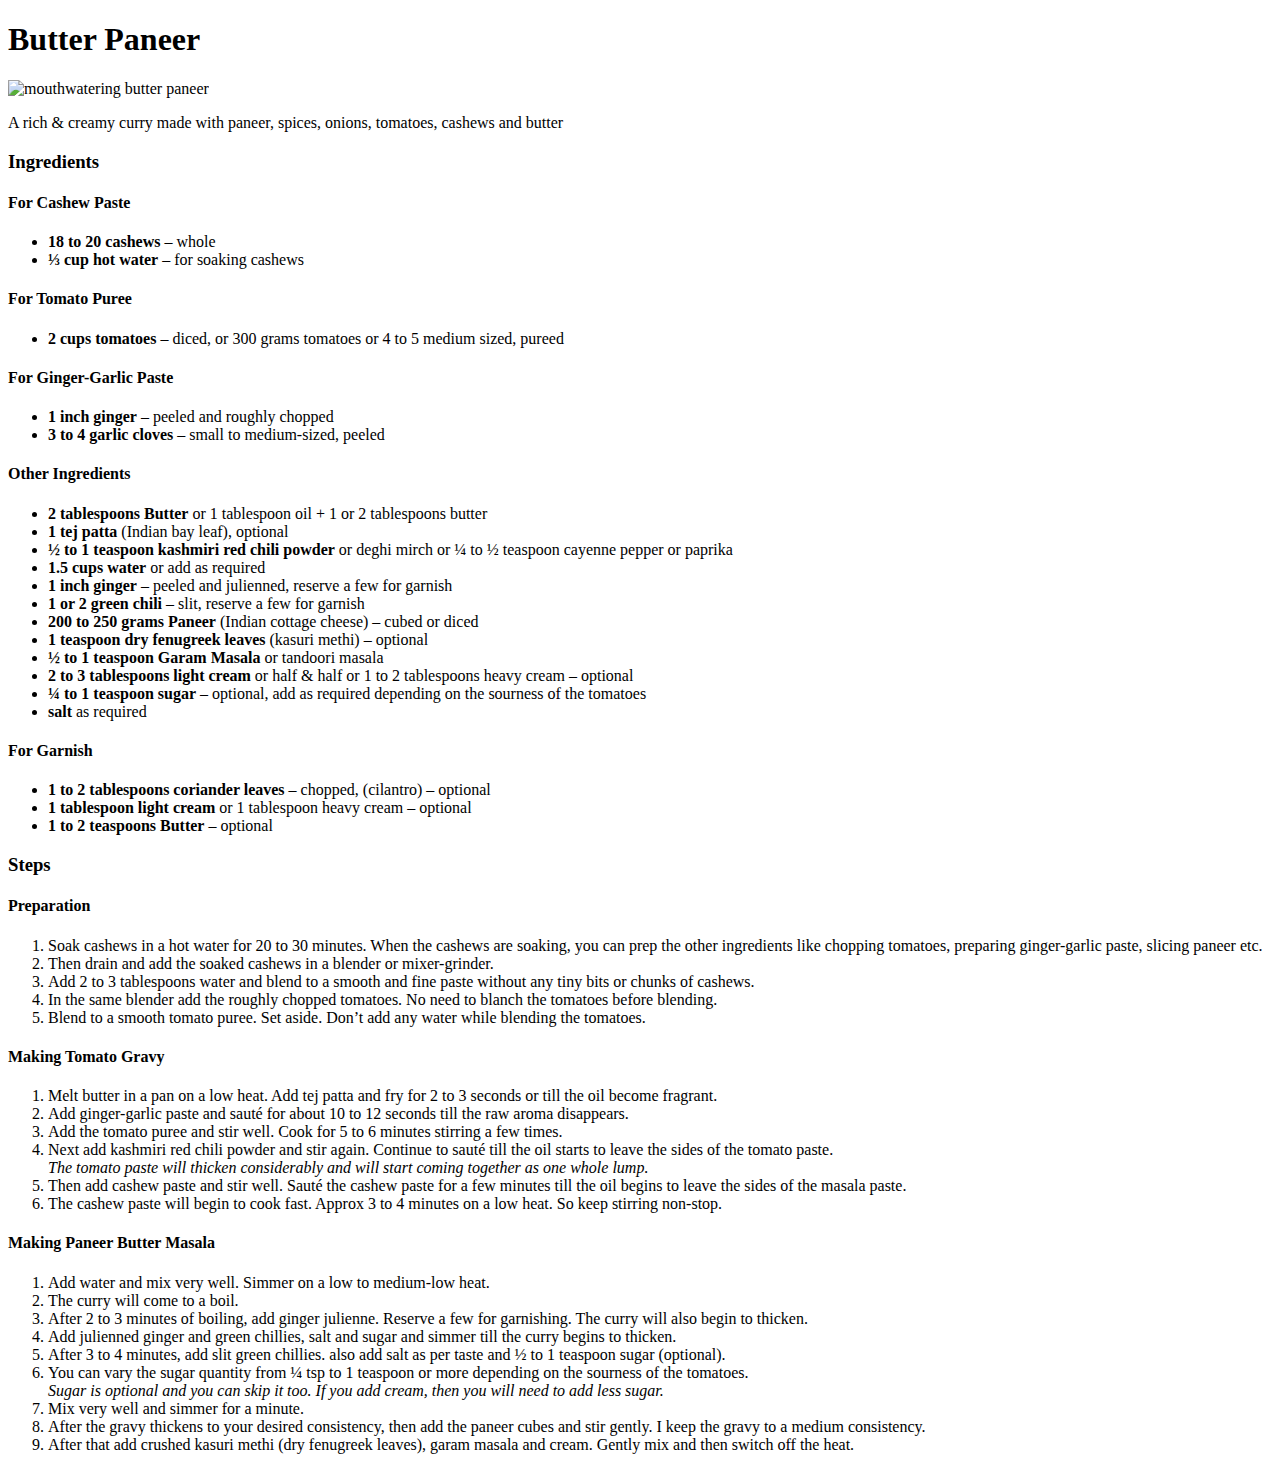
==== recipes/butter-paneer.html @ fe923dbe "Added all the ingredients and steps for each of the three recipes and their html files" ====
<!DOCTYPE html>
<html lang="en">
<head>
    <meta charset="UTF-8">
    <meta name="viewport" content="width=device-width, initial-scale=1.0">
    <title>Butter Paneer Recipe</title>
</head>
<body>
    <h1>Butter Paneer</h1>
    <img src="../images/butter_paneer.jpg" alt="mouthwatering butter paneer">
    <p>A rich & creamy curry made with paneer, spices, onions, tomatoes, cashews and butter</p>
    <h3>Ingredients</h3>
    <h4>For Cashew Paste</h4>
    <ul>
        <li><strong>18 to 20 cashews</strong> – whole</li>
        <li><strong>⅓ cup hot water</strong> – for soaking cashews</li>
    </ul>
    <h4>For Tomato Puree</h4>
    <ul>
        <li><strong>2 cups tomatoes</strong> – diced, or 300 grams tomatoes or 4 to 5 medium sized, pureed</li>
    </ul>
    <h4>For Ginger-Garlic Paste</h4>
    <ul>
        <li><strong>1 inch ginger</strong> – peeled and roughly chopped</li>
        <li><strong>3 to 4 garlic cloves</strong> – small to medium-sized, peeled</li>
    </ul>
    <h4>Other Ingredients</h4>
    <ul>
        <li><strong>2 tablespoons Butter</strong> or 1 tablespoon oil + 1 or 2 tablespoons butter</li>
        <li><strong>1 tej patta</strong> (Indian bay leaf), optional</li>
        <li><strong>½ to 1 teaspoon kashmiri red chili powder</strong> or deghi mirch or ¼ to ½ teaspoon cayenne pepper or paprika</li>
        <li><strong>1.5 cups water</strong> or add as required</li>
        <li><strong>1 inch ginger</strong> – peeled and julienned, reserve a few for garnish</li>
        <li><strong>1 or 2 green chili</strong> – slit, reserve a few for garnish</li>
        <li><strong>200 to 250 grams Paneer</strong> (Indian cottage cheese) – cubed or diced</li>
        <li><strong>1 teaspoon dry fenugreek leaves</strong> (kasuri methi) – optional</li>
        <li><strong>½ to 1 teaspoon Garam Masala</strong> or tandoori masala</li>
        <li><strong>2 to 3 tablespoons light cream</strong> or half & half or 1 to 2 tablespoons heavy cream – optional</li>
        <li><strong>¼ to 1 teaspoon sugar</strong> – optional, add as required depending on the sourness of the tomatoes</li>
        <li><strong>salt</strong> as required</li>
    </ul>
    <h4>For Garnish</h4>
    <ul>
        <li><strong>1 to 2 tablespoons coriander leaves</strong> – chopped, (cilantro) – optional</li>
        <li><strong>1 tablespoon light cream</strong> or 1 tablespoon heavy cream – optional</li>
        <li><strong>1 to 2 teaspoons Butter</strong> – optional</li>
    </ul>
    <h3>Steps</h3>
    <h4>Preparation</h4>
    <ol>
        <li>Soak cashews in a hot water for 20 to 30 minutes. When the cashews are soaking, you can prep the other ingredients like chopping tomatoes, preparing ginger-garlic paste, slicing paneer etc.</li>
        <li>Then drain and add the soaked cashews in a blender or mixer-grinder.</li>
        <li>Add 2 to 3 tablespoons water and blend to a smooth and fine paste without any tiny bits or chunks of cashews.</li>
        <li>In the same blender add the roughly chopped tomatoes. No need to blanch the tomatoes before blending.</li>
        <li>Blend to a smooth tomato puree. Set aside. Don’t add any water while blending the tomatoes.</li>
    </ol>
    <h4>Making Tomato Gravy</h4>
    <ol>
        <li>Melt butter in a pan on a low heat. Add tej patta and fry for 2 to 3 seconds or till the oil become fragrant.</li>
        <li>Add ginger-garlic paste and sauté for about 10 to 12 seconds till the raw aroma disappears.</li>
        <li>Add the tomato puree and stir well. Cook for 5 to 6 minutes stirring a few times.</li>
        <li>Next add kashmiri red chili powder and stir again. Continue to sauté till the oil starts to leave the sides of the tomato paste.
            <br><em>The tomato paste will thicken considerably and will start coming together as one whole lump.</em> </li>
        <li>Then add cashew paste and stir well. Sauté the cashew paste for a few minutes till the oil begins to leave the sides of the masala paste.</li>
        <li>The cashew paste will begin to cook fast. Approx 3 to 4 minutes on a low heat. So keep stirring non-stop.</li>
    </ol>
    <h4>Making Paneer Butter Masala</h4>
    <ol>
        <li>Add water and mix very well. Simmer on a low to medium-low heat.</li>
        <li>The curry will come to a boil. </li>
        <li>After 2 to 3 minutes of boiling, add ginger julienne. Reserve a few for garnishing. The curry will also begin to thicken.</li>
        <li>Add julienned ginger and green chillies, salt and sugar and simmer till the curry begins to thicken.</li>
        <li>After 3 to 4 minutes, add slit green chillies. also add salt as per taste and ½ to 1 teaspoon sugar (optional). </li>
        <li>You can vary the sugar quantity from ¼ tsp to 1 teaspoon or more depending on the sourness of the tomatoes.
            <br><em>Sugar is optional and you can skip it too. If you add cream, then you will need to add less sugar.</em></li>
        <li>Mix very well and simmer for a minute.</li>
        <li>After the gravy thickens to your desired consistency, then add the paneer cubes and stir gently. I keep the gravy to a medium consistency. </li>
        <li>After that add crushed kasuri methi (dry fenugreek leaves), garam masala and cream. Gently mix and then switch off the heat. </li>
    </ol>
    </body>

</body>
</html>
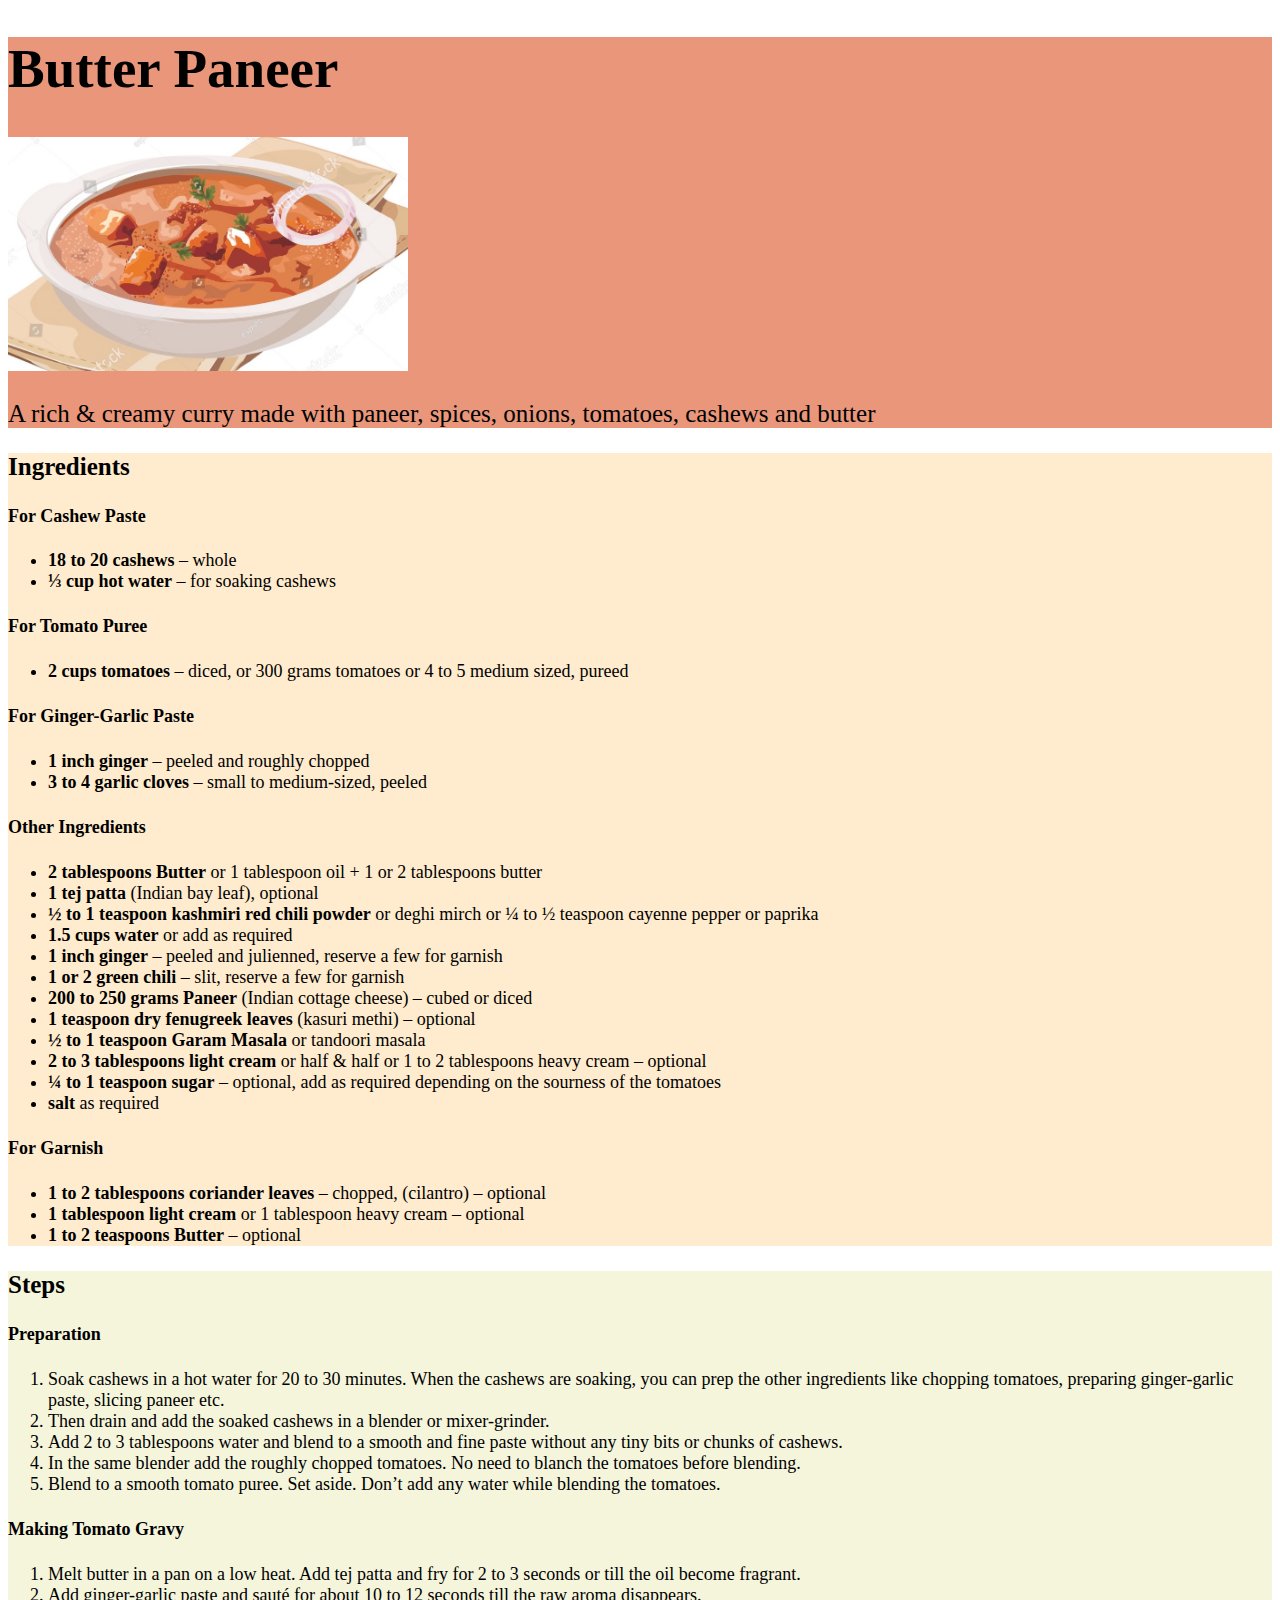
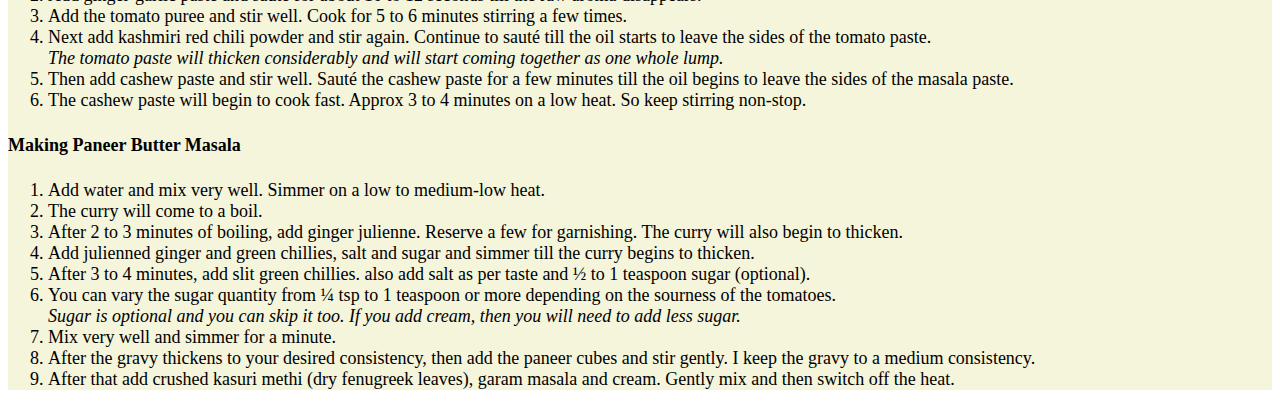
==== commit 156f22d9: "added recipes-styles.css for each recipe webpage" ====
--- a/recipes/butter-paneer.html
+++ b/recipes/butter-paneer.html
@@ -4,81 +4,88 @@
     <meta charset="UTF-8">
     <meta name="viewport" content="width=device-width, initial-scale=1.0">
     <title>Butter Paneer Recipe</title>
+    <link rel="stylesheet" type="text/css" href="recipe-styles.css">
 </head>
 <body>
-    <h1>Butter Paneer</h1>
-    <img src="../images/butter_paneer.jpg" alt="mouthwatering butter paneer">
-    <p>A rich & creamy curry made with paneer, spices, onions, tomatoes, cashews and butter</p>
-    <h3>Ingredients</h3>
-    <h4>For Cashew Paste</h4>
-    <ul>
-        <li><strong>18 to 20 cashews</strong> – whole</li>
-        <li><strong>⅓ cup hot water</strong> – for soaking cashews</li>
-    </ul>
-    <h4>For Tomato Puree</h4>
-    <ul>
-        <li><strong>2 cups tomatoes</strong> – diced, or 300 grams tomatoes or 4 to 5 medium sized, pureed</li>
-    </ul>
-    <h4>For Ginger-Garlic Paste</h4>
-    <ul>
-        <li><strong>1 inch ginger</strong> – peeled and roughly chopped</li>
-        <li><strong>3 to 4 garlic cloves</strong> – small to medium-sized, peeled</li>
-    </ul>
-    <h4>Other Ingredients</h4>
-    <ul>
-        <li><strong>2 tablespoons Butter</strong> or 1 tablespoon oil + 1 or 2 tablespoons butter</li>
-        <li><strong>1 tej patta</strong> (Indian bay leaf), optional</li>
-        <li><strong>½ to 1 teaspoon kashmiri red chili powder</strong> or deghi mirch or ¼ to ½ teaspoon cayenne pepper or paprika</li>
-        <li><strong>1.5 cups water</strong> or add as required</li>
-        <li><strong>1 inch ginger</strong> – peeled and julienned, reserve a few for garnish</li>
-        <li><strong>1 or 2 green chili</strong> – slit, reserve a few for garnish</li>
-        <li><strong>200 to 250 grams Paneer</strong> (Indian cottage cheese) – cubed or diced</li>
-        <li><strong>1 teaspoon dry fenugreek leaves</strong> (kasuri methi) – optional</li>
-        <li><strong>½ to 1 teaspoon Garam Masala</strong> or tandoori masala</li>
-        <li><strong>2 to 3 tablespoons light cream</strong> or half & half or 1 to 2 tablespoons heavy cream – optional</li>
-        <li><strong>¼ to 1 teaspoon sugar</strong> – optional, add as required depending on the sourness of the tomatoes</li>
-        <li><strong>salt</strong> as required</li>
-    </ul>
-    <h4>For Garnish</h4>
-    <ul>
-        <li><strong>1 to 2 tablespoons coriander leaves</strong> – chopped, (cilantro) – optional</li>
-        <li><strong>1 tablespoon light cream</strong> or 1 tablespoon heavy cream – optional</li>
-        <li><strong>1 to 2 teaspoons Butter</strong> – optional</li>
-    </ul>
-    <h3>Steps</h3>
-    <h4>Preparation</h4>
-    <ol>
-        <li>Soak cashews in a hot water for 20 to 30 minutes. When the cashews are soaking, you can prep the other ingredients like chopping tomatoes, preparing ginger-garlic paste, slicing paneer etc.</li>
-        <li>Then drain and add the soaked cashews in a blender or mixer-grinder.</li>
-        <li>Add 2 to 3 tablespoons water and blend to a smooth and fine paste without any tiny bits or chunks of cashews.</li>
-        <li>In the same blender add the roughly chopped tomatoes. No need to blanch the tomatoes before blending.</li>
-        <li>Blend to a smooth tomato puree. Set aside. Don’t add any water while blending the tomatoes.</li>
-    </ol>
-    <h4>Making Tomato Gravy</h4>
-    <ol>
-        <li>Melt butter in a pan on a low heat. Add tej patta and fry for 2 to 3 seconds or till the oil become fragrant.</li>
-        <li>Add ginger-garlic paste and sauté for about 10 to 12 seconds till the raw aroma disappears.</li>
-        <li>Add the tomato puree and stir well. Cook for 5 to 6 minutes stirring a few times.</li>
-        <li>Next add kashmiri red chili powder and stir again. Continue to sauté till the oil starts to leave the sides of the tomato paste.
-            <br><em>The tomato paste will thicken considerably and will start coming together as one whole lump.</em> </li>
-        <li>Then add cashew paste and stir well. Sauté the cashew paste for a few minutes till the oil begins to leave the sides of the masala paste.</li>
-        <li>The cashew paste will begin to cook fast. Approx 3 to 4 minutes on a low heat. So keep stirring non-stop.</li>
-    </ol>
-    <h4>Making Paneer Butter Masala</h4>
-    <ol>
-        <li>Add water and mix very well. Simmer on a low to medium-low heat.</li>
-        <li>The curry will come to a boil. </li>
-        <li>After 2 to 3 minutes of boiling, add ginger julienne. Reserve a few for garnishing. The curry will also begin to thicken.</li>
-        <li>Add julienned ginger and green chillies, salt and sugar and simmer till the curry begins to thicken.</li>
-        <li>After 3 to 4 minutes, add slit green chillies. also add salt as per taste and ½ to 1 teaspoon sugar (optional). </li>
-        <li>You can vary the sugar quantity from ¼ tsp to 1 teaspoon or more depending on the sourness of the tomatoes.
-            <br><em>Sugar is optional and you can skip it too. If you add cream, then you will need to add less sugar.</em></li>
-        <li>Mix very well and simmer for a minute.</li>
-        <li>After the gravy thickens to your desired consistency, then add the paneer cubes and stir gently. I keep the gravy to a medium consistency. </li>
-        <li>After that add crushed kasuri methi (dry fenugreek leaves), garam masala and cream. Gently mix and then switch off the heat. </li>
-    </ol>
-    </body>
-
+    <div class="profile">
+        <h1 class="recipe-title">Butter Paneer</h1>
+        <img src="../images/butter_paneer.jpg" alt="mouthwatering butter paneer">
+        <p class="description">A rich & creamy curry made with paneer, spices, onions, tomatoes, cashews and butter</p>
+    </div>
+    <div class="text-body">
+        <div class="ingredients">
+            <h3 class="text-body-title ingredients-title">Ingredients</h3>
+            <h4 class="sub-ingredients">For Cashew Paste</h4>
+            <ul class="ingredients ingredients-list">
+                <li><strong>18 to 20 cashews</strong> – whole</li>
+                <li><strong>⅓ cup hot water</strong> – for soaking cashews</li>
+            </ul>
+            <h4 class="sub-ingredients">For Tomato Puree</h4>
+            <ul class="ingredients ingredients-list">
+                <li><strong>2 cups tomatoes</strong> – diced, or 300 grams tomatoes or 4 to 5 medium sized, pureed</li>
+            </ul>
+            <h4 class="sub-ingredients">For Ginger-Garlic Paste</h4>
+            <ul class="ingredients ingredients-list">
+                <li><strong>1 inch ginger</strong> – peeled and roughly chopped</li>
+                <li><strong>3 to 4 garlic cloves</strong> – small to medium-sized, peeled</li>
+            </ul>
+            <h4 class="sub-ingredients">Other Ingredients</h4>
+            <ul class="ingredients ingredients-list">
+                <li><strong>2 tablespoons Butter</strong> or 1 tablespoon oil + 1 or 2 tablespoons butter</li>
+                <li><strong>1 tej patta</strong> (Indian bay leaf), optional</li>
+                <li><strong>½ to 1 teaspoon kashmiri red chili powder</strong> or deghi mirch or ¼ to ½ teaspoon cayenne pepper or paprika</li>
+                <li><strong>1.5 cups water</strong> or add as required</li>
+                <li><strong>1 inch ginger</strong> – peeled and julienned, reserve a few for garnish</li>
+                <li><strong>1 or 2 green chili</strong> – slit, reserve a few for garnish</li>
+                <li><strong>200 to 250 grams Paneer</strong> (Indian cottage cheese) – cubed or diced</li>
+                <li><strong>1 teaspoon dry fenugreek leaves</strong> (kasuri methi) – optional</li>
+                <li><strong>½ to 1 teaspoon Garam Masala</strong> or tandoori masala</li>
+                <li><strong>2 to 3 tablespoons light cream</strong> or half & half or 1 to 2 tablespoons heavy cream – optional</li>
+                <li><strong>¼ to 1 teaspoon sugar</strong> – optional, add as required depending on the sourness of the tomatoes</li>
+                <li><strong>salt</strong> as required</li>
+            </ul>
+            <h4 class="sub-ingredients">For Garnish</h4>
+            <ul class="ingredients ingredients-list"> 
+                <li><strong>1 to 2 tablespoons coriander leaves</strong> – chopped, (cilantro) – optional</li>
+                <li><strong>1 tablespoon light cream</strong> or 1 tablespoon heavy cream – optional</li>
+                <li><strong>1 to 2 teaspoons Butter</strong> – optional</li>
+            </ul>
+        </div>
+        <div class="steps">
+            <h3 class="text-body-title steps-title">Steps</h3>
+            <h4 class="sub-steps">Preparation</h4>
+            <ol class="steps steps-list">
+                <li>Soak cashews in a hot water for 20 to 30 minutes. When the cashews are soaking, you can prep the other ingredients like chopping tomatoes, preparing ginger-garlic paste, slicing paneer etc.</li>
+                <li>Then drain and add the soaked cashews in a blender or mixer-grinder.</li>
+                <li>Add 2 to 3 tablespoons water and blend to a smooth and fine paste without any tiny bits or chunks of cashews.</li>
+                <li>In the same blender add the roughly chopped tomatoes. No need to blanch the tomatoes before blending.</li>
+                <li>Blend to a smooth tomato puree. Set aside. Don’t add any water while blending the tomatoes.</li>
+            </ol>
+            <h4 class="sub-steps">Making Tomato Gravy</h4>
+            <ol class="steps steps-list">
+                <li>Melt butter in a pan on a low heat. Add tej patta and fry for 2 to 3 seconds or till the oil become fragrant.</li>
+                <li>Add ginger-garlic paste and sauté for about 10 to 12 seconds till the raw aroma disappears.</li>
+                <li>Add the tomato puree and stir well. Cook for 5 to 6 minutes stirring a few times.</li>
+                <li>Next add kashmiri red chili powder and stir again. Continue to sauté till the oil starts to leave the sides of the tomato paste.
+                    <br><em>The tomato paste will thicken considerably and will start coming together as one whole lump.</em> </li>
+                <li>Then add cashew paste and stir well. Sauté the cashew paste for a few minutes till the oil begins to leave the sides of the masala paste.</li>
+                <li>The cashew paste will begin to cook fast. Approx 3 to 4 minutes on a low heat. So keep stirring non-stop.</li>
+            </ol>
+            <h4 class="sub-steps">Making Paneer Butter Masala</h4>
+            <ol class="steps steps-list">
+                <li>Add water and mix very well. Simmer on a low to medium-low heat.</li>
+                <li>The curry will come to a boil. </li>
+                <li>After 2 to 3 minutes of boiling, add ginger julienne. Reserve a few for garnishing. The curry will also begin to thicken.</li>
+                <li>Add julienned ginger and green chillies, salt and sugar and simmer till the curry begins to thicken.</li>
+                <li>After 3 to 4 minutes, add slit green chillies. also add salt as per taste and ½ to 1 teaspoon sugar (optional). </li>
+                <li>You can vary the sugar quantity from ¼ tsp to 1 teaspoon or more depending on the sourness of the tomatoes.
+                    <br><em>Sugar is optional and you can skip it too. If you add cream, then you will need to add less sugar.</em></li>
+                <li>Mix very well and simmer for a minute.</li>
+                <li>After the gravy thickens to your desired consistency, then add the paneer cubes and stir gently. I keep the gravy to a medium consistency. </li>
+                <li>After that add crushed kasuri methi (dry fenugreek leaves), garam masala and cream. Gently mix and then switch off the heat. </li>
+            </ol>
+        </div>
+    </div>
 </body>
 </html>
 
--- a/recipes/recipe-styles.css
+++ b/recipes/recipe-styles.css
@@ -0,0 +1,41 @@
+.profile {
+    background-color:darksalmon;
+}
+
+.recipe-title {
+    font-family: fantasy;
+    font-size: 55px;
+}
+
+img {
+    width: 400px;
+    height: auto;
+}
+
+.description {
+    font-size: 25px;
+    font-family: 'Old English Text MT', fantasy;
+}
+
+.text-body {
+    font-family: 'Comic Sans MS', cursive;
+    font-size: 18px;
+}
+
+.text-body-title{
+    font-size: 25px;
+}
+
+.ingredients {
+    background-color: blanchedalmond;
+}
+
+.steps {
+    background-color: beige;
+}
+
+.notes {
+    background-color: lightcyan;
+}
+
+
